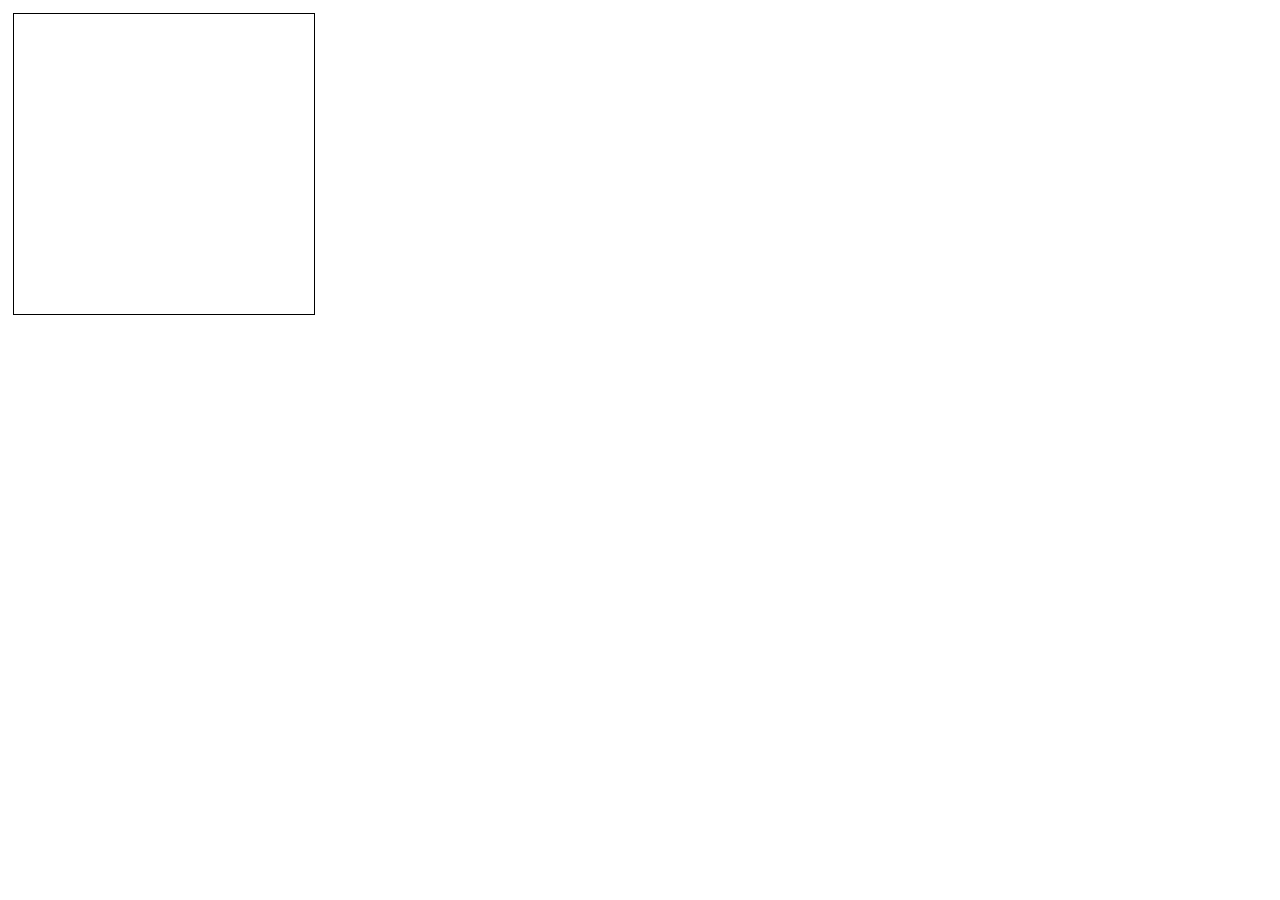
==== index.html @ 90960752 "DENGINE v0.6." ====
<!DOCTYPE html>
<html lang="es">

<head>
    <title>DENGINE</title>
    <meta charset="UTF-8" />
    <meta name="application-name" content="DENGINE" />
    <meta name="description" content="Juego de pruebas del motor grafico DENGINE y el creador de usuarios DMOD2L." />
    <meta name="author" content="Oscar170" />
    <link rel="stylesheet" href="css/style.css" />
    <script src='https://cdn.firebase.com/js/client/2.2.1/firebase.js'></script>
    <script src="js/jquery.min.js"></script>
    <script src='js/dengine.js'></script>
    <script src="js/item.js"></script>
    <script>
        var refUser = 'github:15236988';
        var refModel = '';
        var test;
        var ref = new Firebase('https://dmode3l.firebaseio.com/');
        var newRef = ref.child(refUser + '/' + refModel);
        $(document).ready(function() {
            dengine.boot();
            newRef.on('value', function(val) {
                test = new Item(0, 0, false);
                test.loadItem(val.val().Link);
                dengine.addItemToLoad(test);
                test = new Item(40, 0, false);
                test.loadItem(val.val().Link);
                dengine.addItemToLoad(test);
                test = new Item(20, 20, true);
                test.loadItem(val.val().Solaire);
                dengine.addItemToLoad(test);
                dengine.starGame();
            }, function(err) {
                console.log(err.code);
            });

            $(document).on('keypress, keydown', function(e) {
                switch (e.keyCode) {
                    case 38:
                    case 87: //Up
                        dengine.movePlayer(0);
                        break;
                    case 39:
                    case 68: //right
                        dengine.movePlayer(1);
                        break;
                    case 40:
                    case 83: //down
                        dengine.movePlayer(2);
                        break;
                    case 37:
                    case 65: //left
                        dengine.movePlayer(3);
                        break;
                }
            });
        });
    </script>
</head>

<body>
    <canvas id="cancer"></canvas>
    <canvas id="ecuador"></canvas>
    <canvas id="capricornio"></canvas>
</body>

</html>
---- css/style.css ----
canvas {
  border: 1px black solid;
  width: 300px;
  height: 300px;
  margin: 5px;
  position: absolute;
}
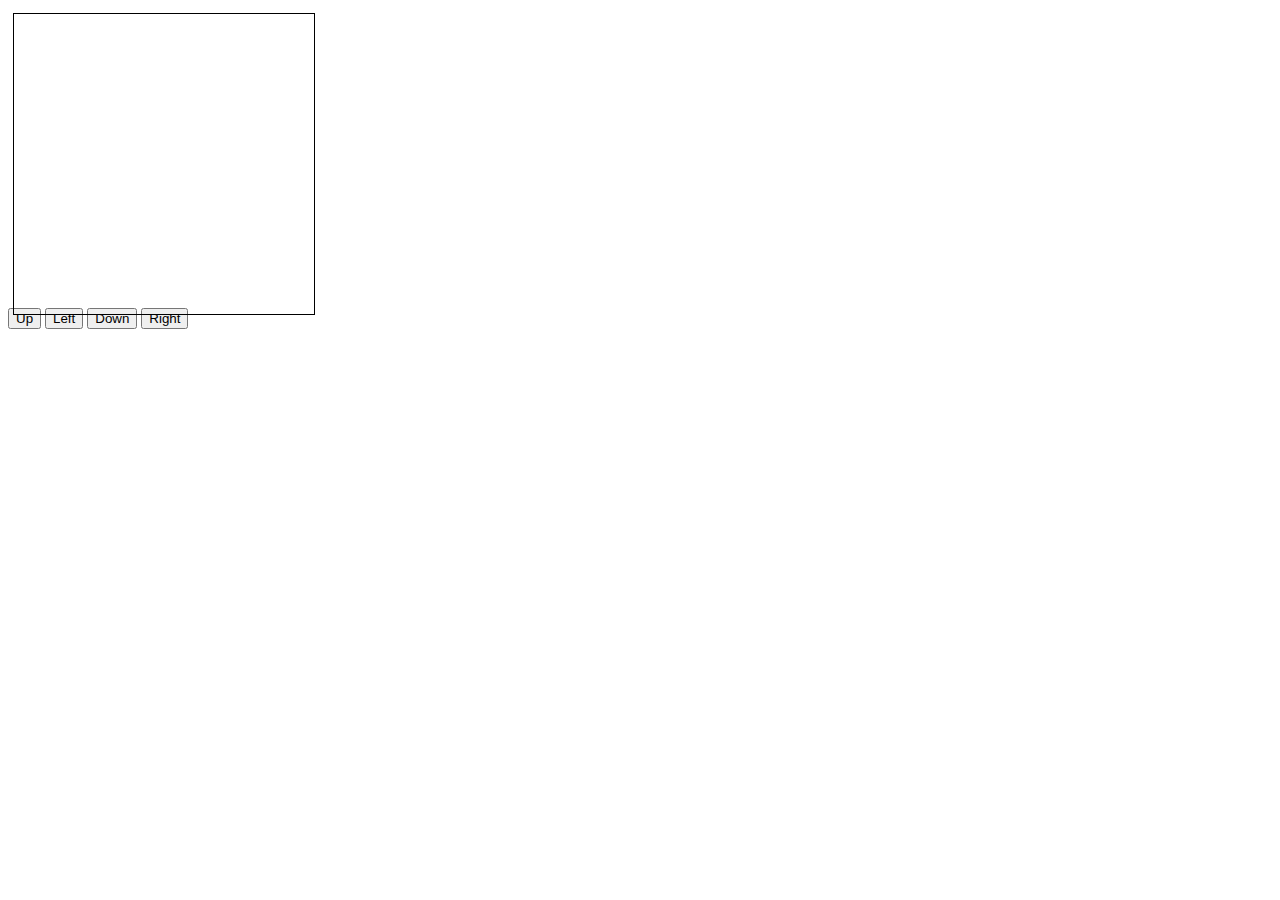
==== commit e132eed3: "DENGINE v1.0" ====
--- a/index.html
+++ b/index.html
@@ -2,10 +2,10 @@
 <html lang="es">
 
 <head>
-    <title>DENGINE</title>
+    <title>Dengine</title>
     <meta charset="UTF-8" />
-    <meta name="application-name" content="DENGINE" />
-    <meta name="description" content="Juego de pruebas del motor grafico DENGINE y el creador de usuarios DMOD2L." />
+    <meta name="application-name" content="Dengine" />
+    <meta name="description" content="Juego de pruebas del motor grafico Dengine y el creador de usuarios DMOD2L." />
     <meta name="author" content="Oscar170" />
     <link rel="stylesheet" href="css/style.css" />
     <script src='https://cdn.firebase.com/js/client/2.2.1/firebase.js'></script>
@@ -14,23 +14,27 @@
     <script src="js/item.js"></script>
     <script>
         var refUser = 'github:15236988';
+        // var refUser = 'Anonymous';
         var refModel = '';
+        var auxData;
         var test;
         var ref = new Firebase('https://dmode3l.firebaseio.com/');
         var newRef = ref.child(refUser + '/' + refModel);
         $(document).ready(function() {
-            dengine.boot();
+            Dengine.boot();
+            auxData;
             newRef.on('value', function(val) {
+                auxData = val.val();
                 test = new Item(0, 0, false);
-                test.loadItem(val.val().Link);
-                dengine.addItemToLoad(test);
-                test = new Item(40, 0, false);
-                test.loadItem(val.val().Link);
-                dengine.addItemToLoad(test);
+                test.loadItem(val.val().Solaire);
+                test.callbackCollision = function(){this.animationPointer = 0;}
+                test.callbackMove = function(){this.animationPointer = 1;}
+                Dengine.addItemToLoad(test);
                 test = new Item(20, 20, true);
-                test.loadItem(val.val().Solaire);
-                dengine.addItemToLoad(test);
-                dengine.starGame();
+                test.loadItem(val.val()['Solaire']);
+                test.callbackCollision = function(){this.animationPointer = 0;}
+                test.callbackMove = function(){this.animationPointer = 1;}
+                Dengine.addItemToLoad(test);
             }, function(err) {
                 console.log(err.code);
             });
@@ -39,22 +43,50 @@
                 switch (e.keyCode) {
                     case 38:
                     case 87: //Up
-                        dengine.movePlayer(0);
+                        Dengine.movePlayer(0);
                         break;
                     case 39:
                     case 68: //right
-                        dengine.movePlayer(1);
+                        Dengine.movePlayer(1);
                         break;
                     case 40:
                     case 83: //down
-                        dengine.movePlayer(2);
+                        Dengine.movePlayer(2);
                         break;
                     case 37:
                     case 65: //left
-                        dengine.movePlayer(3);
+                        Dengine.movePlayer(3);
                         break;
                 }
             });
+
+            $(".move").on('click, mousedown, mousemove', function() {
+                switch ($(this).attr('id')*1) {
+                    case 38:
+                    case 87: //Up
+                        Dengine.movePlayer(0);
+                        break;
+                    case 39:
+                    case 68: //right
+                        Dengine.movePlayer(1);
+                        break;
+                    case 40:
+                    case 83: //down
+                        Dengine.movePlayer(2);
+                        break;
+                    case 37:
+                    case 65: //left
+                        Dengine.movePlayer(3);
+                        break;
+                }
+            });
+
+
+            setInterval(function() {
+                Dengine.clearAll();
+                Dengine.startGame();
+            }, Dengine.time);
+
         });
     </script>
 </head>
@@ -63,6 +95,11 @@
     <canvas id="cancer"></canvas>
     <canvas id="ecuador"></canvas>
     <canvas id="capricornio"></canvas>
+
+    <button id="38" class="move">Up</button>
+    <button id="39" class="move">Left</button>
+    <button id="40" class="move">Down</button>
+    <button id="37" class="move">Right</button>
 </body>
 
 </html>
--- a/css/style.css
+++ b/css/style.css
@@ -5,3 +5,7 @@
   margin: 5px;
   position: absolute;
 }
+
+.move {
+  margin-top: 300px;
+}
